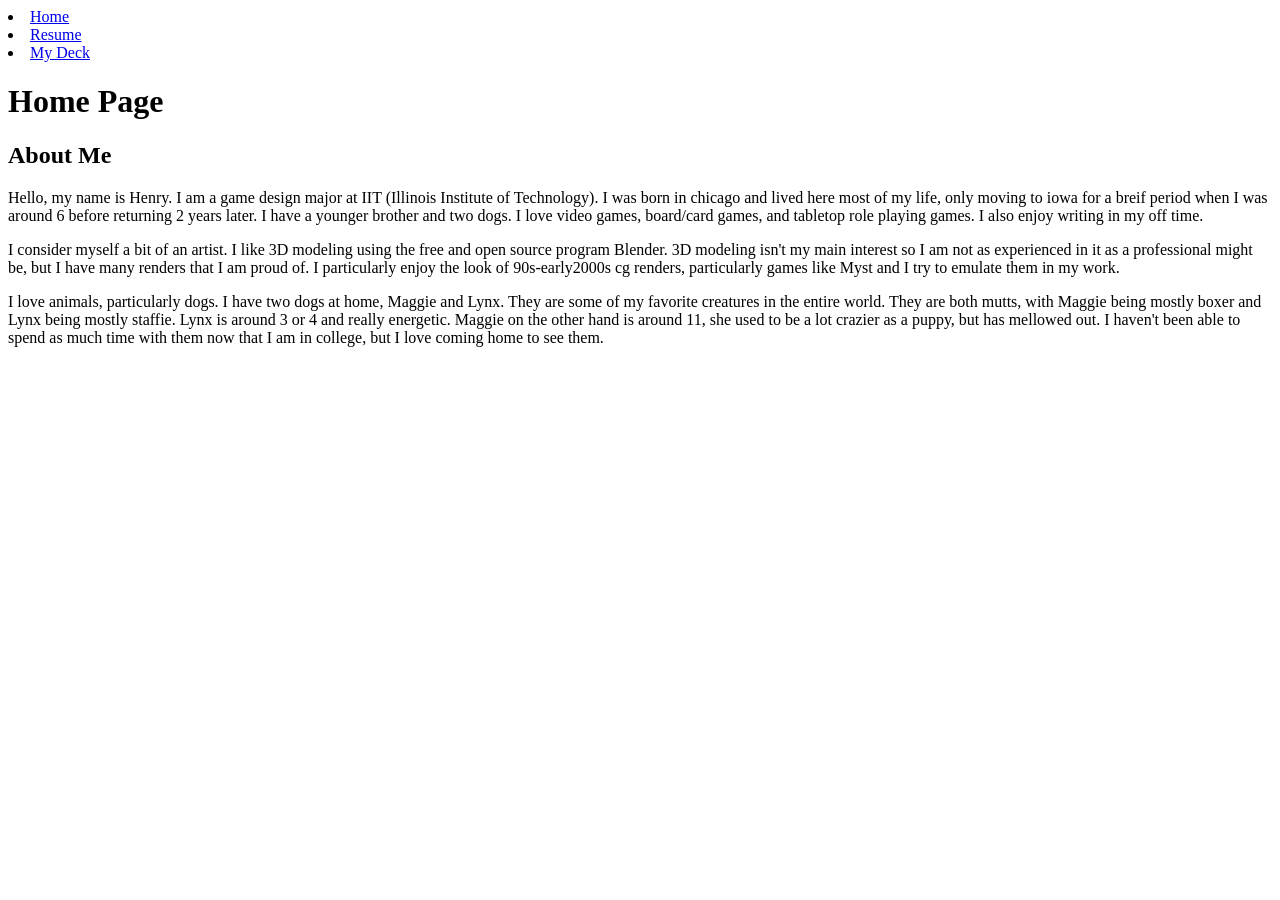
==== index.html @ c8fd6ba5 "initial" ====
<!DOCTYPE html>
<html lang="en">

  <head>
    <meta charset="utf-8">
    <title>Home Page</title>
  </head>

  <!-- The navigation section-->
  <body>
    <header>
      <nav>
        <li><a href="index.html">Home</a></li>
        <li><a href="resume.html">Resume</a></li>
        <li><a href="page3.html">My Deck</a></li>
      </nav>
    </header>
  </body>
  
  <h1>Home Page</h1>

  <!--Abount me section-->
  <h2>About Me</h2>
  <P>Hello, my name is Henry. I am a game design major at IIT (Illinois Institute of Technology). I was born in chicago and lived here most of my life, only moving to iowa for a breif period when I was around 6 before returning 2 years later. I have a younger brother and two dogs. I love video games, board/card games, and tabletop role playing games. I also enjoy writing in my off time.</P>
  <p>I consider myself a bit of an artist. I like 3D modeling using the free and open source program Blender. 3D modeling isn't my main interest so I am not as experienced in it as a professional might be, but I have many renders that I am proud of. I particularly enjoy the look of 90s-early2000s cg renders, particularly games like Myst and I try to emulate them in my work.</p>
  <p>I love animals, particularly dogs. I have two dogs at home, Maggie and Lynx. They are some of my favorite creatures in the entire world. They are both mutts, with Maggie being mostly boxer and Lynx being mostly staffie. Lynx is around 3 or 4 and really energetic. Maggie on the other hand is around 11, she used to be a lot crazier as a puppy, but has mellowed out. I haven't been able to spend as much time with them now that I am in college, but I love coming home to see them.</p>
  

</html>
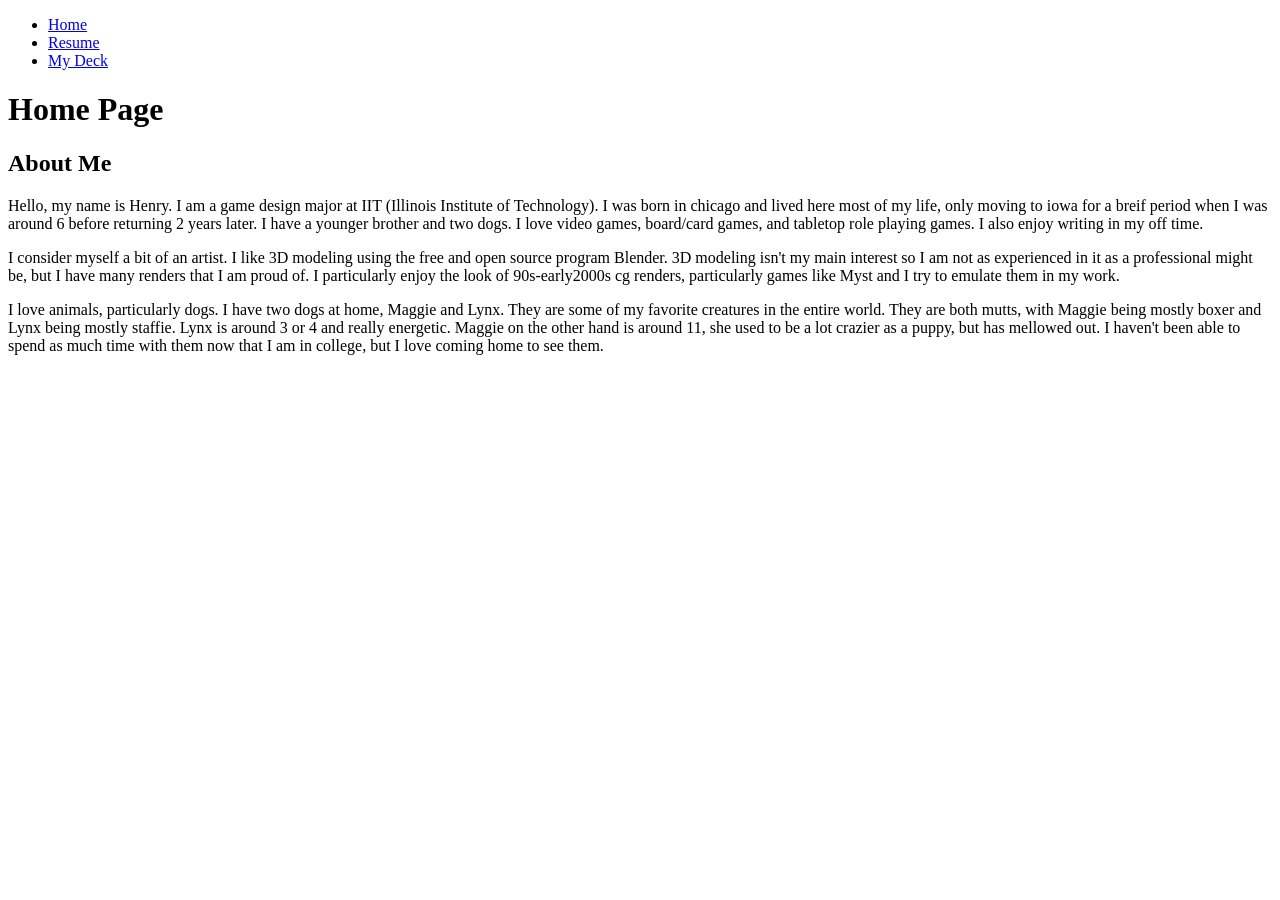
==== commit bfd342ce: "freetext" ====
--- a/index.html
+++ b/index.html
@@ -4,26 +4,41 @@
   <head>
     <meta charset="utf-8">
     <title>Home Page</title>
+    <link rel="stylesheet" type="text/css" href="css/indexstyle.css">
+    <link href="https://fonts.googleapis.com/css2?family=Limelight&display=swap" rel="stylesheet">
   </head>
 
   <!-- The navigation section-->
   <body>
     <header>
-      <nav>
-        <li><a href="index.html">Home</a></li>
-        <li><a href="resume.html">Resume</a></li>
-        <li><a href="page3.html">My Deck</a></li>
+      <nav id="navbar">
+        <ul>
+          <li><a href="index.html">Home</a></li>
+          <li><a href="resume.html">Resume</a></li>
+          <li><a href="page3.html">My Deck</a></li>
+        </ul>
       </nav>
     </header>
   </body>
   
-  <h1>Home Page</h1>
+  <main id = pagecontent>
+    <h1>Home Page</h1>
 
-  <!--Abount me section-->
-  <h2>About Me</h2>
-  <P>Hello, my name is Henry. I am a game design major at IIT (Illinois Institute of Technology). I was born in chicago and lived here most of my life, only moving to iowa for a breif period when I was around 6 before returning 2 years later. I have a younger brother and two dogs. I love video games, board/card games, and tabletop role playing games. I also enjoy writing in my off time.</P>
-  <p>I consider myself a bit of an artist. I like 3D modeling using the free and open source program Blender. 3D modeling isn't my main interest so I am not as experienced in it as a professional might be, but I have many renders that I am proud of. I particularly enjoy the look of 90s-early2000s cg renders, particularly games like Myst and I try to emulate them in my work.</p>
-  <p>I love animals, particularly dogs. I have two dogs at home, Maggie and Lynx. They are some of my favorite creatures in the entire world. They are both mutts, with Maggie being mostly boxer and Lynx being mostly staffie. Lynx is around 3 or 4 and really energetic. Maggie on the other hand is around 11, she used to be a lot crazier as a puppy, but has mellowed out. I haven't been able to spend as much time with them now that I am in college, but I love coming home to see them.</p>
-  
+    <!--Abount me section-->
+    <h2>About Me</h2>
+
+    <div id = first>
+      <p>Hello, my name is Henry. I am a game design major at IIT (Illinois Institute of Technology). I was born in chicago and lived here most of my life, only moving to iowa for a breif period when I was around 6 before returning 2 years later. I have a younger brother and two dogs. I love video games, board/card games, and tabletop role playing games. I also enjoy writing in my off time.</p>
+    </div>
+
+    <div id = second>
+      <p>I consider myself a bit of an artist. I like 3D modeling using the free and open source program Blender. 3D modeling isn't my main interest so I am not as experienced in it as a professional might be, but I have many renders that I am proud of. I particularly enjoy the look of 90s-early2000s cg renders, particularly games like Myst and I try to emulate them in my work.</p>
+    </div>
+
+    <div id = final>
+      <p>I love animals, particularly dogs. I have two dogs at home, Maggie and Lynx. They are some of my favorite creatures in the entire world. They are both mutts, with Maggie being mostly boxer and Lynx being mostly staffie. Lynx is around 3 or 4 and really energetic. Maggie on the other hand is around 11, she used to be a lot crazier as a puppy, but has mellowed out. I haven't been able to spend as much time with them now that I am in college, but I love coming home to see them.</p>
+    </div>
+
+  </main>
 
 </html>
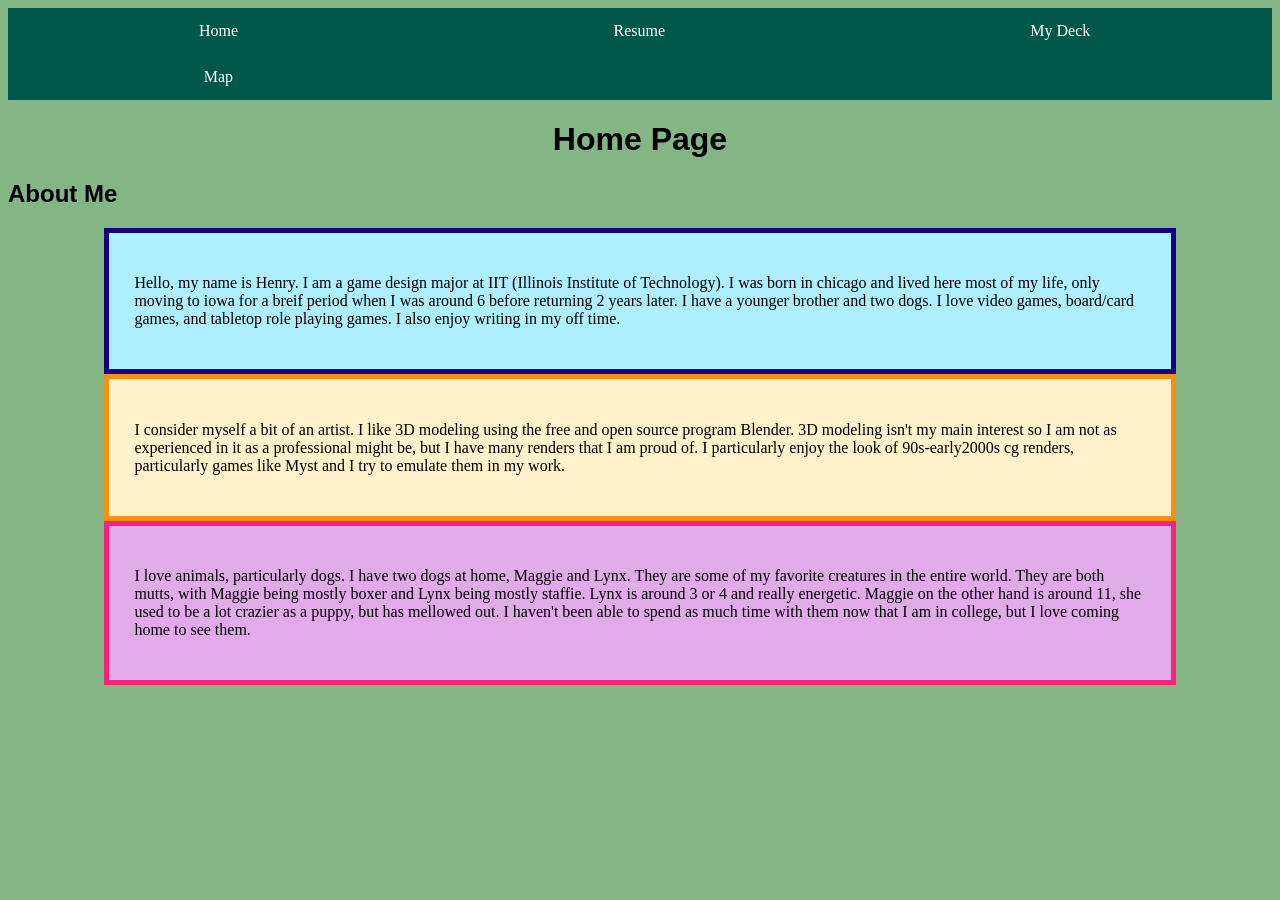
==== commit b06f04af: "finished project 3" ====
--- a/index.html
+++ b/index.html
@@ -16,6 +16,7 @@
           <li><a href="index.html">Home</a></li>
           <li><a href="resume.html">Resume</a></li>
           <li><a href="page3.html">My Deck</a></li>
+          <li><a href="map.html">Map</a></li>
         </ul>
       </nav>
     </header>
--- a/css/indexstyle.css
+++ b/css/indexstyle.css
@@ -0,0 +1,92 @@
+#navbar ul {
+  list-style-type: none;
+  margin: 0;
+  padding: 0px;
+  overflow: hidden;
+  background-color: #015749;
+}
+
+#navbar ul li {
+  width: 33.3%;
+  float: left;
+}
+
+#navbar ul li a {
+  display: block;
+  color: white;
+  text-align: center;
+  padding: 14px 16px;
+  text-decoration: none;
+}
+
+#navbar ul li a:hover {
+  background-color: #004739;
+  color: rgb(222, 222, 222);
+}
+
+#pagecontent h1{
+  font-family: "Limelight", sans-serif;
+  text-align: center;
+}
+
+#pagecontent h2{
+  font-family: "Limelight", sans-serif;
+}
+
+body {
+  background-color: rgb(132, 181, 132);
+}
+
+
+
+#first {
+  background-color: rgb(175, 238, 255);
+  width: 80%;
+  margin: auto;
+  padding: 2%;
+  border: 5px solid rgb(23, 0, 128);
+  animation-name: firstintro;
+  animation-duration: 3s;
+  animation-timing-function: linear;
+}
+
+@keyframes firstintro {
+  
+  0%   {transform: translate(-1000px, 0px);}
+  100% {trasform: translate(0px, 0px);}
+}
+
+#second {
+  background-color: rgb(255, 241, 201);
+  width: 80%;
+  margin: auto;
+  padding: 2%;
+  border: 5px solid rgb(245, 144, 20);
+  animation-name: secondintro;
+  animation-duration: 3s;
+  animation-timing-function: linear;
+}
+
+@keyframes secondintro {
+  
+  0%   {transform: translate(1000px, 0px);}
+  100% {trasform: translate(0px, 0px);}
+}
+
+
+#final {
+  background-color: rgb(225, 171, 234);
+  width: 80%;
+  margin: auto;
+  padding: 2%;
+  border: 5px solid rgb(243, 36, 122);
+  animation-name: finalintro;
+  animation-duration: 3s;
+  animation-timing-function: linear;
+}
+
+@keyframes finalintro {
+  
+  0%   {transform: translate(0, 1000px);}
+  100% {trasform: translate(0px, 0px);}
+}
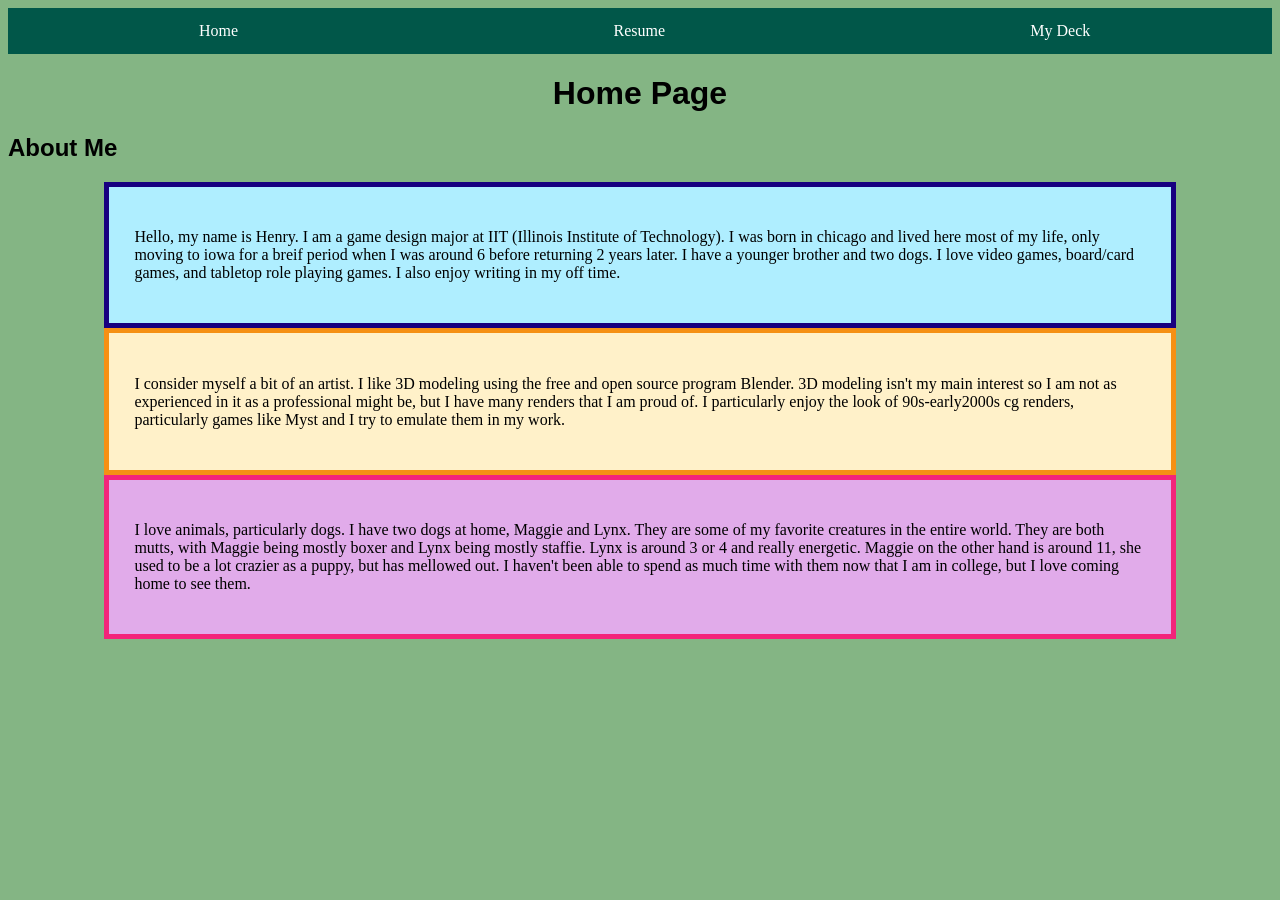
==== commit 59bd57b9: "Rename cssindex.html to index.html" ====
--- a/index.html
+++ b/index.html
@@ -16,7 +16,6 @@
           <li><a href="index.html">Home</a></li>
           <li><a href="resume.html">Resume</a></li>
           <li><a href="page3.html">My Deck</a></li>
-          <li><a href="map.html">Map</a></li>
         </ul>
       </nav>
     </header>
@@ -42,4 +41,4 @@
 
   </main>
 
-</html>+</html>
